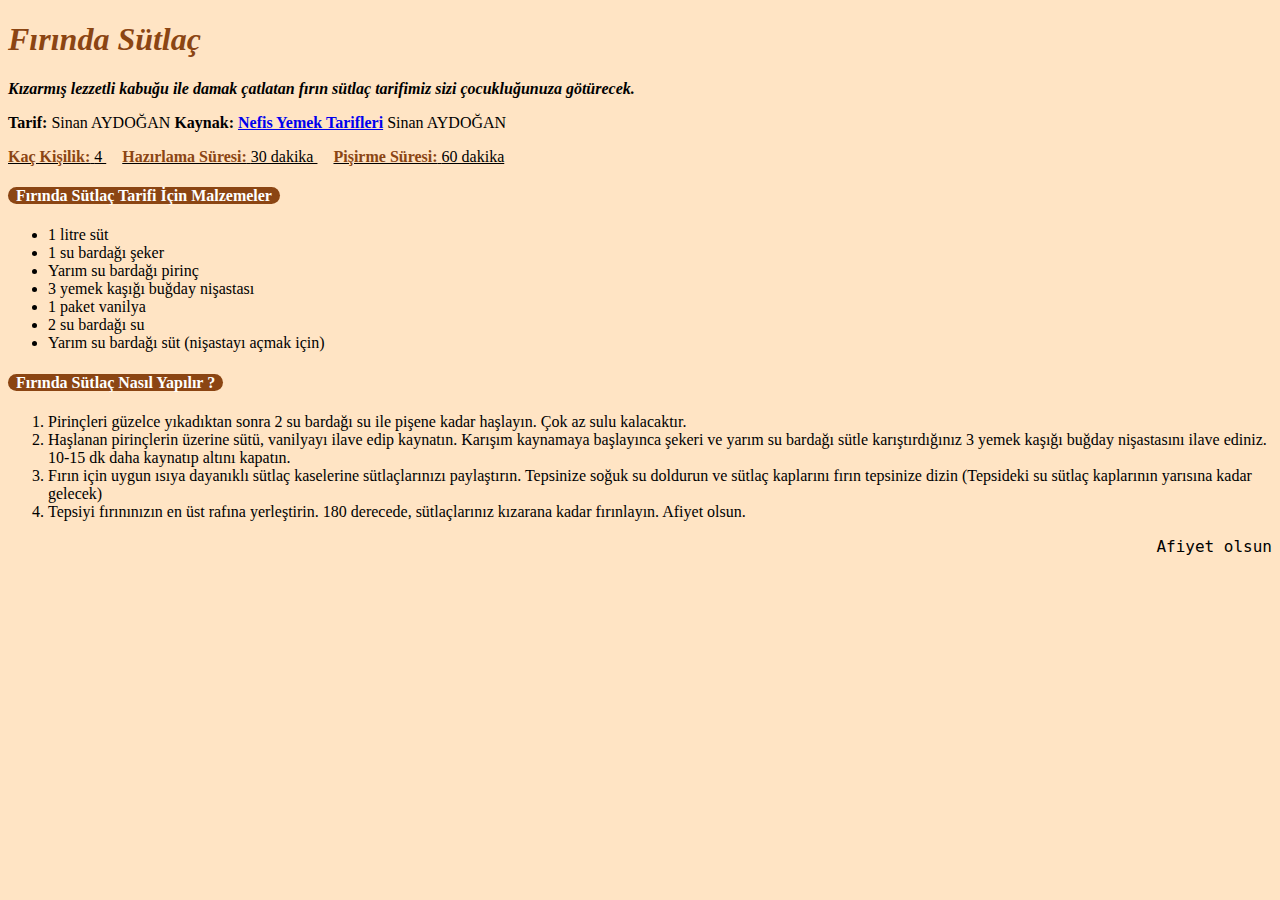
==== html-3/index.html @ 54577f09 "odev-3" ====
<!DOCTYPE html>
<html lang="en">
<head>
    <meta charset="UTF-8">
    <title>Fırında Sütlaç</title>
</head>
<body style="background-color: bisque">

<header>
    <!--Header-->
    <h1 style="color: saddlebrown">
        <strong>
            <em>
                Fırında Sütlaç
            </em>
        </strong>
    </h1>
    <!--Description-->
    <p>
        <strong>
            <em>
                Kızarmış lezzetli kabuğu ile damak çatlatan fırın sütlaç tarifimiz sizi çocukluğunuza götürecek.
            </em>
        </strong>
    </p>
    <p>
        <strong>
            Tarif:
        </strong>
        Sinan AYDOĞAN

        <strong>
            Kaynak: <a href="https://www.nefisyemektarifleri.com/firinda-sutlac-yapilisi/">Nefis Yemek Tarifleri</a>
        </strong>
        Sinan AYDOĞAN
    </p>

</header>

<section>
    <article>
        <!--Summary-->
        <span style="text-decoration-line: underline; margin-right: 1rem">
            <span style="color: saddlebrown">
                <strong>Kaç Kişilik:</strong>
            </span>
            4
        </span>

        <span style="text-decoration-line: underline; margin-right: 1rem">
            <span style="color: saddlebrown">
                <strong>Hazırlama Süresi:</strong>
            </span>
            30 dakika
        </span>

        <span style="text-decoration-line: underline">
            <span style="color: saddlebrown">
                <strong>Pişirme Süresi:</strong>
            </span>
            60 dakika
        </span>

        <!--Ingredients-->
        <h4>
            <span style="background-color: saddlebrown; color: white; border-radius: 10rem; padding-left: .5rem; padding-right: .5rem">
                Fırında Sütlaç Tarifi İçin Malzemeler
            </span>
        </h4>
        <ul>
            <li>1 litre süt</li>
            <li>1 su bardağı şeker</li>
            <li>Yarım su bardağı pirinç</li>
            <li>3 yemek kaşığı buğday nişastası</li>
            <li>1 paket vanilya</li>
            <li>2 su bardağı su</li>
            <li>Yarım su bardağı süt (nişastayı açmak için)</li>
        </ul>

        <!--Instructions-->
        <h4>
            <span style="background-color: saddlebrown; color: white; border-radius: 10rem; padding-left: .5rem; padding-right: .5rem">
                Fırında Sütlaç Nasıl Yapılır ?
            </span>
        </h4>
        <ol>
            <li>Pirinçleri güzelce yıkadıktan sonra 2 su bardağı su ile pişene kadar haşlayın. Çok az sulu kalacaktır.</li>
            <li>Haşlanan pirinçlerin üzerine sütü, vanilyayı ilave edip kaynatın. Karışım kaynamaya başlayınca şekeri ve yarım su bardağı sütle karıştırdığınız 3 yemek kaşığı buğday nişastasını ilave ediniz. 10-15 dk daha kaynatıp altını kapatın.</li>
            <li>Fırın için uygun ısıya dayanıklı sütlaç kaselerine sütlaçlarınızı paylaştırın. Tepsinize soğuk su doldurun ve sütlaç kaplarını fırın tepsinize dizin (Tepsideki su sütlaç kaplarının yarısına kadar gelecek)</li>
            <li>Tepsiyi fırınınızın en üst rafına yerleştirin. 180 derecede, sütlaçlarınız kızarana kadar fırınlayın. Afiyet olsun.</li>
        </ol>

        <p style="font-size: large; text-align: right; font-family: monospace">Afiyet olsun</p>
    </article>

</section>

</body>
</html>
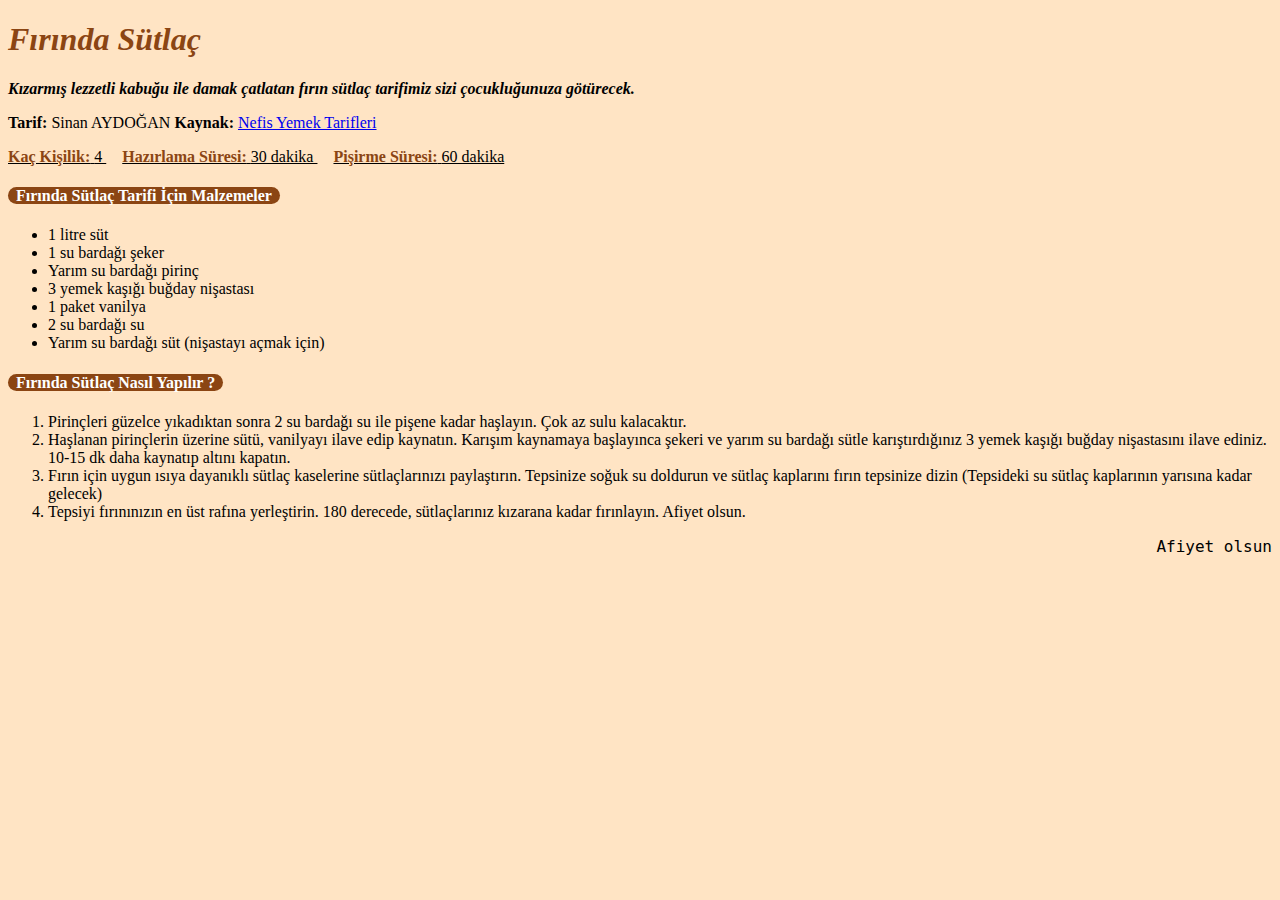
==== commit e749c873: "fixes source text" ====
--- a/html-3/index.html
+++ b/html-3/index.html
@@ -30,9 +30,9 @@
         Sinan AYDOĞAN
 
         <strong>
-            Kaynak: <a href="https://www.nefisyemektarifleri.com/firinda-sutlac-yapilisi/">Nefis Yemek Tarifleri</a>
+            Kaynak:
         </strong>
-        Sinan AYDOĞAN
+        <a href="https://www.nefisyemektarifleri.com/firinda-sutlac-yapilisi/">Nefis Yemek Tarifleri</a>
     </p>
 
 </header>
